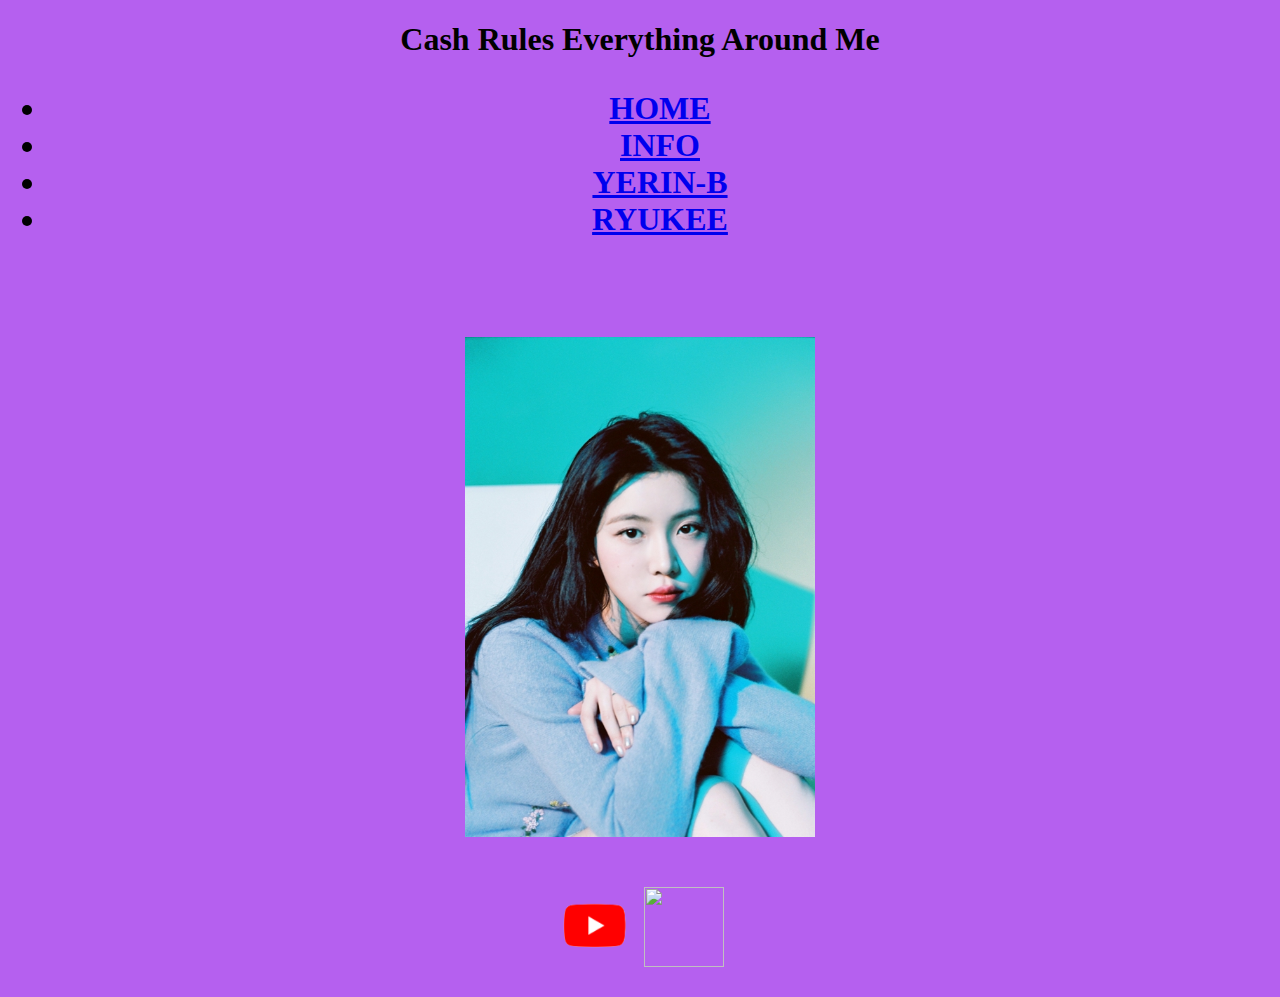
==== hub.html @ 7ebeff4e "Add files via upload" ====
<!DOCTYPE html>
<html>
  <head>
    <meta charset="UTF-8">
    <meta name="viewport" content="width=device-width, initial-scale=1.0">
    <title>NOOJEY LIBRARY</title>
    <meta charset="utf-8">
    <link href="https://cdn.jsdelivr.net/npm/bootstrap@5.0.1/dist/css/bootstrap.min.css" rel="stylesheet" integrity="sha384-+0n0xVW2eSR5OomGNYDnhzAbDsOXxcvSN1TPprVMTNDbiYZCxYbOOl7+AMvyTG2x" crossorigin="anonymous">
    <link rel = "stylesheet" href='./CSS/style.css'>
    
  </head>

  <body>
    <h1 id ='cream'>Cash Rules Everything Around Me<h1>
      <script src="https://cdn.jsdelivr.net/npm/bootstrap@5.0.1/dist/js/bootstrap.bundle.min.js" integrity="sha384-gtEjrD/SeCtmISkJkNUaaKMoLD0//ElJ19smozuHV6z3Iehds+3Ulb9Bn9Plx0x4" crossorigin="anonymous"></script>
      <script src="https://cdn.jsdelivr.net/npm/@popperjs/core@2.9.2/dist/umd/popper.min.js" integrity="sha384-IQsoLXl5PILFhosVNubq5LC7Qb9DXgDA9i+tQ8Zj3iwWAwPtgFTxbJ8NT4GN1R8p" crossorigin="anonymous"></script>
      <script src="https://cdn.jsdelivr.net/npm/bootstrap@5.0.1/dist/js/bootstrap.min.js" integrity="sha384-Atwg2Pkwv9vp0ygtn1JAojH0nYbwNJLPhwyoVbhoPwBhjQPR5VtM2+xf0Uwh9KtT" crossorigin="anonymous"></script>

      <nav class="navbar navbar-expand-lg navbar-light" style="background-color: transparent;">
        <div class="container-fluid">
          
          
          <div class="expand navbar-expand" id="navbarNav">
            <ul class="navbar-nav">
              <li class="nav-item">
                <a class="nav-link active" aria-current="page" href="hub.html">HOME</a>
              </li>
              <li class="nav-item">
                <a class="nav-link active" aria-current="page" href="intro/page1.html">INFO</a>
              </li>
              <li class="nav-item">
                <a class="nav-link active" aria-current="page" href="intro/2/page2.html">YERIN-B</a>
              </li>
              <li class="nav-item">
                <a class="nav-link active" aria-current="page" href="intro/2/ryukee.html">RYUKEE</a>
              </li>
            </ul>
          </div>
        </div>
      </nav>
    <div id = "secret"><a href ="intro/2/secret.html">secret</a></div>

    <img id ='wallpaper' src = "img/dasasd.jpg" width = "350" height="500">
    
    <div class = 'main_banner'>
    <a href = 'https://youtube.com'
    target="_blank"><img src = 'img/youtube.png' height="80px" width="80px"></a>
    <a href ='https://finance.naver.com/item/main.nhn?code=044340' target="blank"><img src ='img/winix.png'height='80px' width = '80px'></a>
    </div>  
  </body>
</html>
---- CSS/style.css ----
@font-face{
  src: url("../fonts/BMJUA_ttf.ttf");
  font-family: "jua";
}
.HOME{
 text-align: left;

}
/*홈페이지*/
      h1{
        font-size: 32px;
        text-align: center;
        font-family: Impact;
      }
      
      #wallpaper{
        display: block;
        margin-top: 30px;
        margin-left: auto;
        margin-right: auto;
        margin-bottom: 50px;
      }
      .menu{
        text-align: left;
        margin-left: 30px;
        max-width: 1000px;
      }
      .menu a{                                   /*메뉴 내비게이션바*/
        line-height: 100px;
        margin-right: 10px;
        max-width:90%;
        }

      .menu a img{
        max-width: 20vw;
        max-height: 75px;
      }
    
      #main_banner{
        margin-left:auto;
        margin-right:auto;
      }
      body{
        background-color: rgba(152, 32, 233, 0.712);
      }
/*백예린 페이지*/
#yrb-comment{
  margin-top: 15px;
  text-align: center;
  font-size: 20px;
  font-family: 'Noto sans KR', sans-serif;
  word-break: normal;
}
#yrb-lnk{
  text-align: center;
}
.profile{
  border: 1px solid orange;
  background-color: papayawhip;
  border-radius: 20px;
  padding : 5px;
  max-width : 50vh;
  max-height: 80%;
  margin-left: auto;
  margin-right: auto;
  text-align: center;
  box-shadow: 10px 10px 25px 1px green;
}
.profile .yrb {
  text-align: center;
  font-family: 'Noto sans KR', sans-serif;
  margin-bottom: 25px;
  line-height: 10px;
}

/*secret*/
#secret a{
  text-decoration: none; color: transparent;
  font-size: 4px;
}
#secret{
  text-align: right;
}

#secret_wall{
      background-color: rgb(61, 60, 60);
    }
#secret_wall h1{
      color:whitesmoke;
    }
#jmback{
  margin-left: 30px;
}
/*RYUKEE*/    
#ryukee_title{
  font-size: 48px;
  font-family: sans-serif;
}

.tracks{
  margin-top: 20px;
  text-align: center;
}

.jacket{
  margin-top: 30px;
  text-align: center;
}
/**/
/*로그인 창*/
#loginbg{
  background-color: rgba(0, 0, 0, 0.918);
}
#login{
  text-align: center;
}
#login input{
  margin-top: 20px;
  font-size : 2em;
  width: 50%;
  padding: 20px;
}
#submit{
  margin-top: 30px;
  padding: 15px;
  width: 50%;
  font-size: 2em;
  border: 3px solid black;
  border-radius: 5px;
  color:white;
  background-color: black;
}
/**/
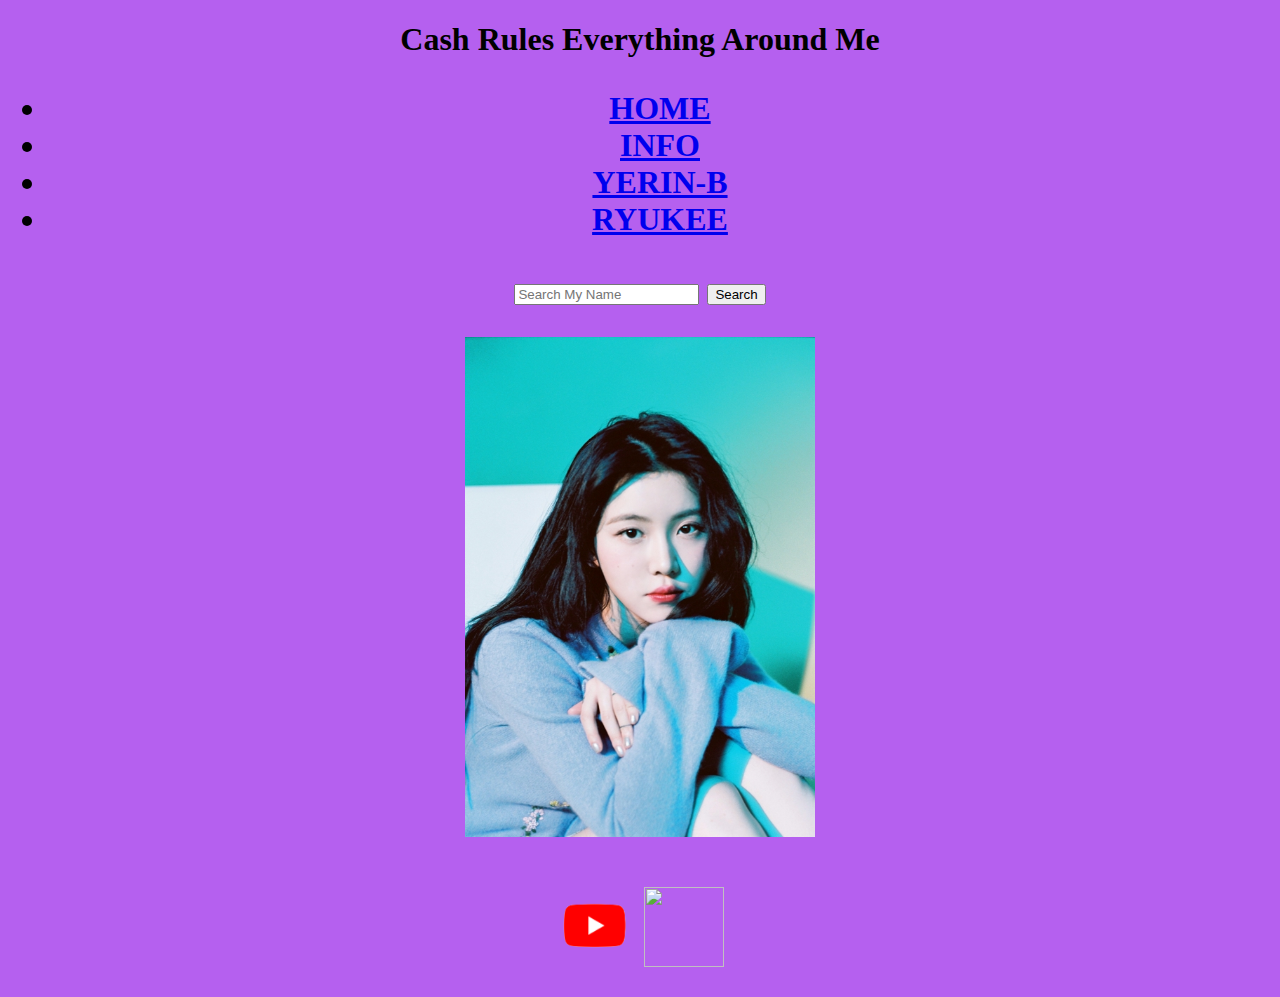
==== commit 2df5ed5f: "Add files via upload" ====
--- a/hub.html
+++ b/hub.html
@@ -38,8 +38,22 @@
           </div>
         </div>
       </nav>
-    <div id = "secret"><a href ="intro/2/secret.html">secret</a></div>
+    <div id = 'gate'>
+    <input type="text" name = 'secret' id ='_secret' placeholder="Search My Name">
+    <button id = 'tosecret'>Search</button>
+    </div>
+    <script>
+      document.getElementById('tosecret').onclick = function(){
+        var guess = document.getElementById('_secret').value;
 
+        if(guess == 'iknow'){
+          window.location.href ='https://noojey.github.io/f/intro/2/secret.html';
+        }
+        else{
+          alert('failed');
+        }
+      }
+    </script>
     <img id ='wallpaper' src = "img/dasasd.jpg" width = "350" height="500">
     
     <div class = 'main_banner'>
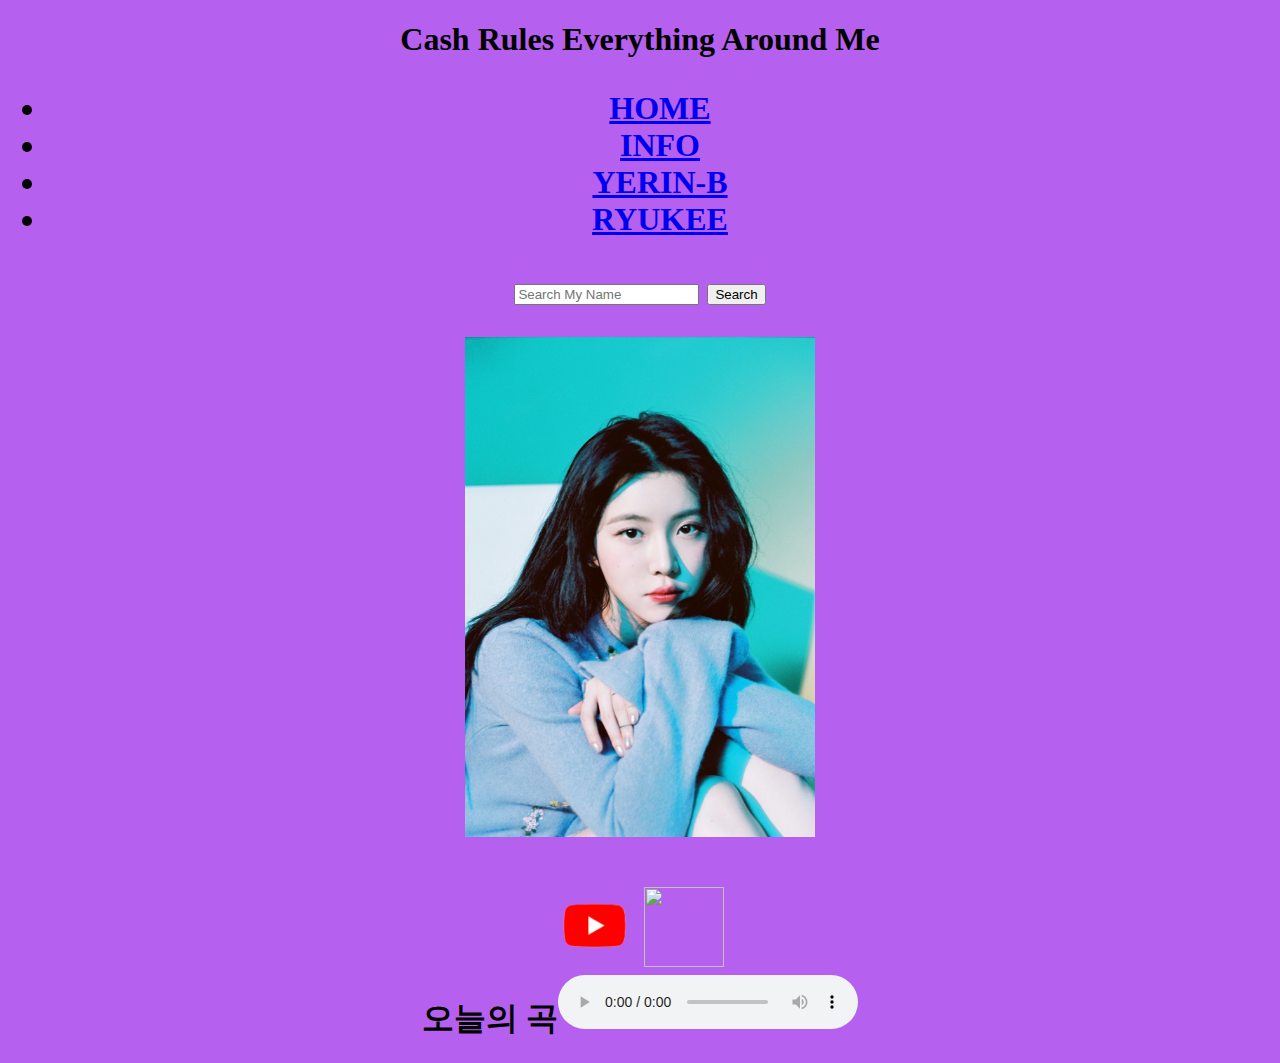
==== commit 06c7ebe4: "Add files via upload" ====
--- a/hub.html
+++ b/hub.html
@@ -60,6 +60,9 @@
     <a href = 'https://youtube.com'
     target="_blank"><img src = 'img/youtube.png' height="80px" width="80px"></a>
     <a href ='https://finance.naver.com/item/main.nhn?code=044340' target="blank"><img src ='img/winix.png'height='80px' width = '80px'></a>
+    </div>
+    <div id = 'todays'>
+    <a>오늘의 곡</a><audio src ='music/PROJECTLOVE.mp3'controls></audio>
     </div>  
   </body>
 </html>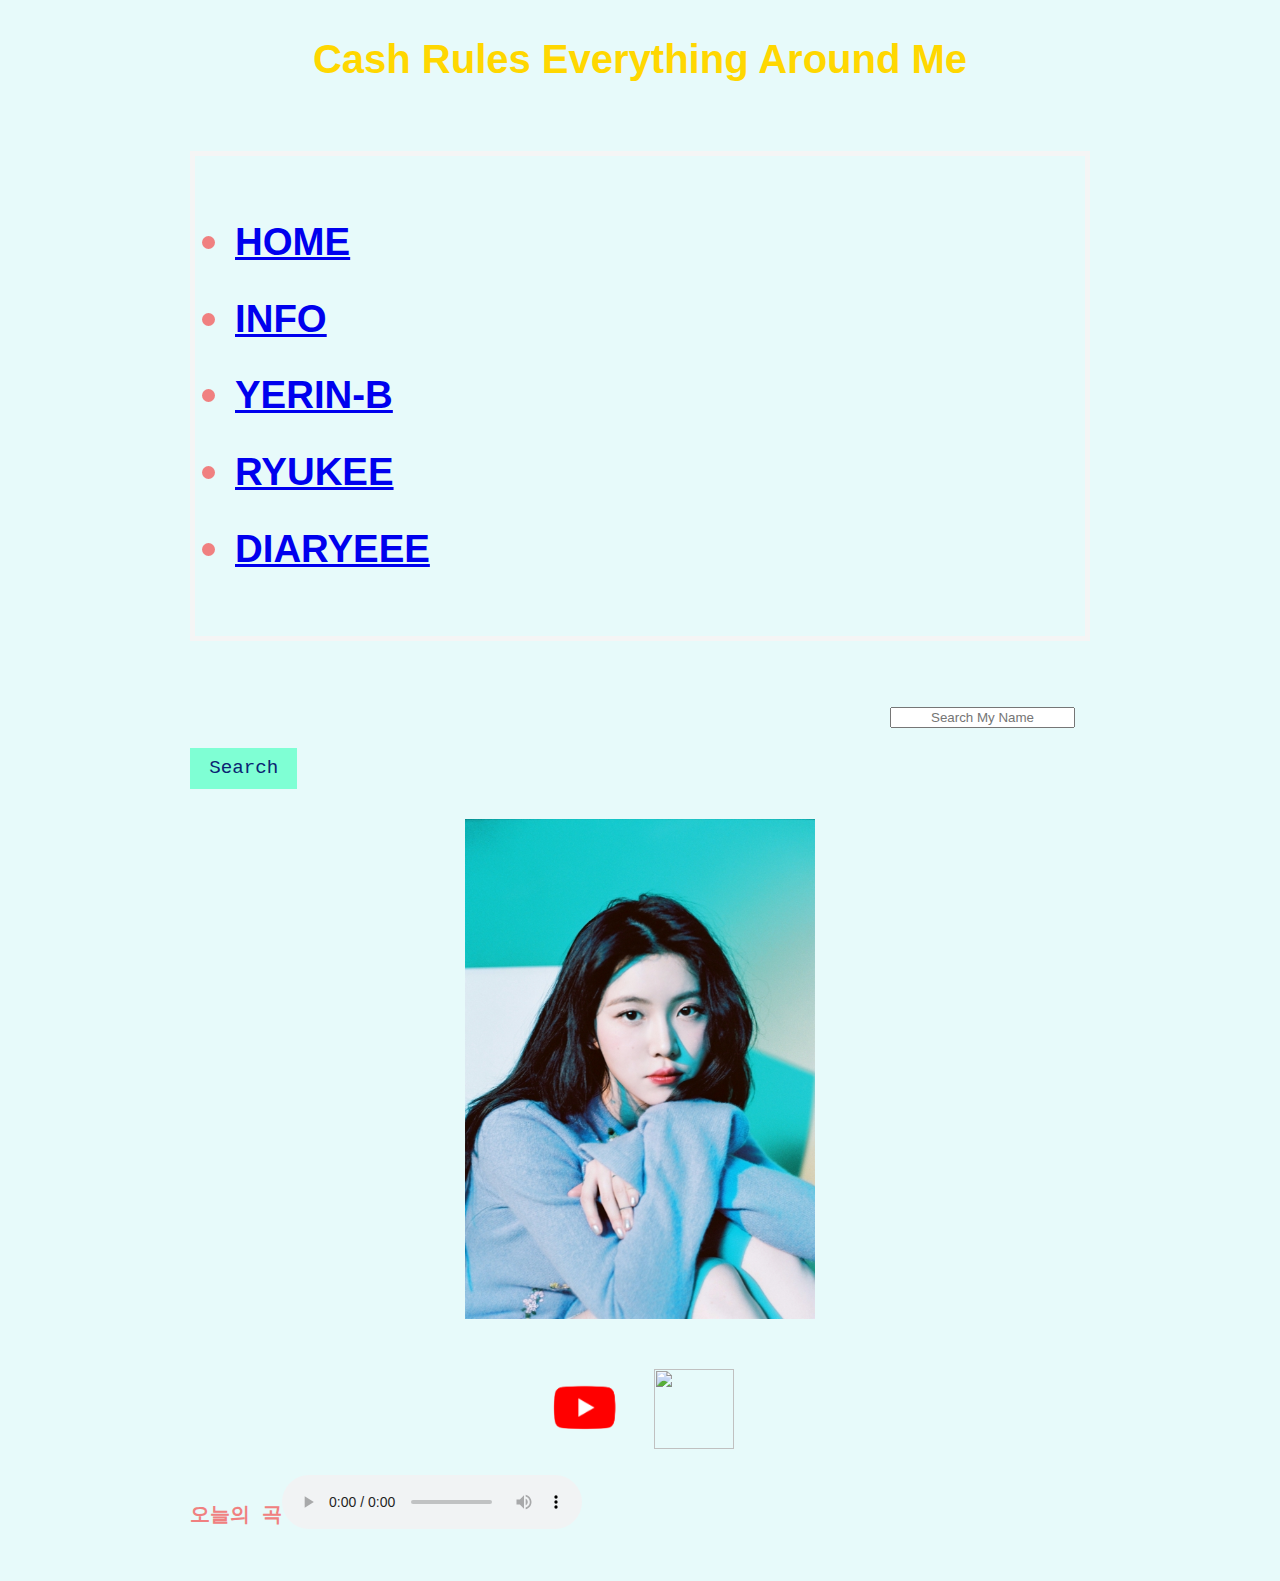
==== commit 8f3939ab: "Add files via upload" ====
--- a/hub.html
+++ b/hub.html
@@ -34,6 +34,9 @@
               <li class="nav-item">
                 <a class="nav-link active" aria-current="page" href="intro/2/ryukee.html">RYUKEE</a>
               </li>
+              <li class="nav-item">
+                <a class="nav-link active" aria-current="page" href="intro/2/diary.html">DIARYEEE</a>
+              </li>
             </ul>
           </div>
         </div>
--- a/CSS/style.css
+++ b/CSS/style.css
@@ -2,15 +2,15 @@
   src: url("../fonts/BMJUA_ttf.ttf");
   font-family: "jua";
 }
-.HOME{
- text-align: left;
-
-}
+
 /*홈페이지*/
-      h1{
-        font-size: 32px;
+      #cream{
+        font-size: 40px;
         text-align: center;
-        font-family: Impact;
+        font-weight: bold;
+        font-family: Helvetica;
+        margin-bottom: 60px;
+        color:gold
       }
       
       #wallpaper{
@@ -20,28 +20,23 @@
         margin-right: auto;
         margin-bottom: 50px;
       }
-      .menu{
-        text-align: left;
-        margin-left: 30px;
-        max-width: 1000px;
-      }
-      .menu a{                                   /*메뉴 내비게이션바*/
-        line-height: 100px;
-        margin-right: 10px;
-        max-width:90%;
-        }
-
-      .menu a img{
-        max-width: 20vw;
-        max-height: 75px;
-      }
-    
-      #main_banner{
-        margin-left:auto;
-        margin-right:auto;
+      .nav-link{
+        font-family: Helvetica;
+        font-weight: bold;
+        font-size: 3vw;
+      }
+      .navbar{
+        border: 5px solid whitesmoke;
+      }
+      .main_banner{
+        text-align: center;
       }
       body{
         background-color: rgba(152, 32, 233, 0.712);
+      }
+      #todays a{
+        font-size: 20px;
+        vertical-align: middle;
       }
 /*백예린 페이지*/
 #yrb-comment{
@@ -58,30 +53,30 @@
   border: 1px solid orange;
   background-color: papayawhip;
   border-radius: 20px;
-  padding : 5px;
+  padding : 10px;
   max-width : 50vh;
   max-height: 80%;
   margin-left: auto;
   margin-right: auto;
   text-align: center;
   box-shadow: 10px 10px 25px 1px green;
-}
-.profile .yrb {
+  margin-top: 30px;
+}
+.profile h1{
   text-align: center;
   font-family: 'Noto sans KR', sans-serif;
   margin-bottom: 25px;
-  line-height: 10px;
 }
 
 /*secret*/
-#secret a{
-  text-decoration: none; color: transparent;
-  font-size: 4px;
-}
-#secret{
-  text-align: right;
-}
-
+#gate{
+  margin-top: 30px;
+ text-align: right;
+ margin-right: 15px;
+}
+#_secret{
+  text-align: center;
+}
 #secret_wall{
       background-color: rgb(61, 60, 60);
     }
@@ -93,18 +88,26 @@
 }
 /*RYUKEE*/    
 #ryukee_title{
+  text-align: center;
   font-size: 48px;
   font-family: sans-serif;
 }
 
 .tracks{
-  margin-top: 20px;
   text-align: center;
 }
 
 .jacket{
   margin-top: 30px;
   text-align: center;
+}
+.song a{
+  text-align: center;
+  line-height: 54px;
+  vertical-align: top;
+  margin-right: 20px;
+  font-size: 16px;
+  font-family: Helvetica;
 }
 /**/
 /*로그인 창*/
@@ -131,4 +134,258 @@
   background-color: black;
 }
 /**/
-
+#love{
+  background-color: pink;
+}
+.symbol{
+  font-size: 24px;
+  text-decoration: none;
+}
+
+*,
+*::before,
+*::after {
+  box-sizing: border-box;
+}
+
+html {
+  margin: 0;
+  padding: 0;
+  scroll-behavior: smooth;
+}
+
+body {
+  font-family: 'Space Mono', monospace;
+  line-height: 1.6;
+  background: rgba(175, 238, 238, 0.3);
+  color: lightcoral;
+  margin: 0 auto;
+  padding: 0;
+  max-width: 900px;
+}
+
+/* Global Typography */
+
+h1 {
+  font-size: 3rem;
+}
+
+h2 {
+  font-size: 2rem;
+}
+
+h3 {
+  font-size: 1.5rem;
+}
+
+p {
+  font-size: 1rem;
+}
+
+form,
+textarea {
+  font-size: 1rem;
+}
+
+button {
+  display: block;
+  font-size: 1.2rem;
+  padding: 0.5em 1em;
+  border: none;
+  background-color: aquamarine;
+  color: #0a2472;
+  font-family: 'Space Mono', monospace;
+}
+
+/* Section Container Positions, Spacing, Utilities */
+
+header {
+  text-align: center;
+  margin: 1em auto;
+}
+
+.section {
+  padding: 1em 1em;
+  width: 100%;
+  margin: 1em auto;
+}
+
+.container {
+  width: 100%;
+  margin: 0 auto;
+  padding: 1em 1em;
+}
+
+.container-row {
+  width: 90%;
+  margin: 0 auto;
+}
+
+/* Button Standard */
+
+.btn-main,
+.btn-light,
+.btn-dark {
+  display: block;
+  padding: 0.6rem 2rem;
+  margin: 1rem;
+  transition: all 0.1s;
+  border: none;
+  border-radius: 2px;
+  cursor: pointer;
+}
+
+.btn-main {
+  color: lightgoldenrodyellow;
+  background-color: lightcoral;
+}
+
+.btn-light {
+  color: #0a2472;
+  background-color: white;
+}
+
+.btn-dark {
+  color: white;
+  background-color: #0a2472;
+}
+
+button[class^='btn-']:hover,
+a[class^='btn-']:hover,
+input[class^='btn-']:hover {
+  background-color: lightgoldenrodyellow;
+  color: lightcoral;
+  font-weight: 700;
+  transform: scale(1.08);
+}
+
+/* Project Starts Here */
+
+/* Journal Entry Section */
+
+/* Title */
+
+.entry-text-title {
+  width: 20em;
+  margin: 1em auto;
+  padding: 1em;
+  border-radius: 2px;
+  border: unset;
+  background-color: lightgoldenrodyellow;
+  font-family: 'Space Mono', monospace;
+}
+
+.entry-text-title:focus {
+  outline-color: lightcoral;
+  font-family: 'Space Mono', monospace;
+  color: lightcoral;
+  font-size: 1rem;
+}
+
+.entry-text-title::placeholder {
+  color: lightcoral;
+  font-family: 'Space Mono', monospace;
+  font-size: 1rem;
+}
+
+.entry-text-title::-ms-value {
+  color: lightcoral;
+  font-family: 'Space Mono', monospace;
+  font-size: 1rem;
+}
+
+/* Text Box */
+
+.container-row-journal {
+  display: flex;
+  justify-content: center;
+}
+
+.entry-form {
+  max-width: 100%;
+  margin: 0 auto;
+}
+
+.journal-label {
+  display: block;
+  line-height: 1.6;
+  font-size: 1.2rem;
+  font-weight: 700;
+}
+
+.entry-text-box {
+  width: 100%;
+  height: 20em;
+  margin: 1em auto;
+  padding: 1em;
+  border-radius: 2px;
+  border: unset;
+  background-color: lightgoldenrodyellow;
+  font-family: 'Space Mono', monospace;
+}
+
+@media (min-width: 769px) {
+  .entry-text-box {
+    width: 40em;
+    height: 20em;
+    margin: 1em auto;
+    padding: 1em;
+    border-radius: 2px;
+    border: unset;
+    background-color: lightgoldenrodyellow;
+    font-family: 'Space Mono', monospace;
+  }
+}
+
+.entry-text-box:focus {
+  outline-color: lightcoral;
+  font-family: 'Space Mono', monospace;
+  color: lightcoral;
+  font-size: 1rem;
+}
+
+.entry-text-box::placeholder {
+  color: lightcoral;
+  font-family: 'Space Mono', monospace;
+  font-size: 1rem;
+}
+
+.entry-submit-btn {
+  margin: 0;
+}
+
+/* Journal Results Section */
+
+.sectionEntryResults {
+  width: 100%;
+  margin: 0 auto;
+}
+
+.entryResultRow {
+  /* display: grid;
+  grid-template-columns: repeat(2, 1fr);
+  width: 100%;
+  margin: 1em auto; */
+  display: flex;
+  justify-content: center;
+  align-items: center;
+  flex-wrap: wrap;
+}
+
+.single-entry-div {
+  max-width: 100%;
+
+  margin: 1em auto;
+  padding: 1em 1em;
+}
+
+.single-entry-date {
+  background-color: lightgoldenrodyellow;
+  width: 100%;
+}
+
+.heading-results {
+  text-align: center;
+  text-decoration: underline;
+  text-decoration-color: lightgoldenrodyellow;
+}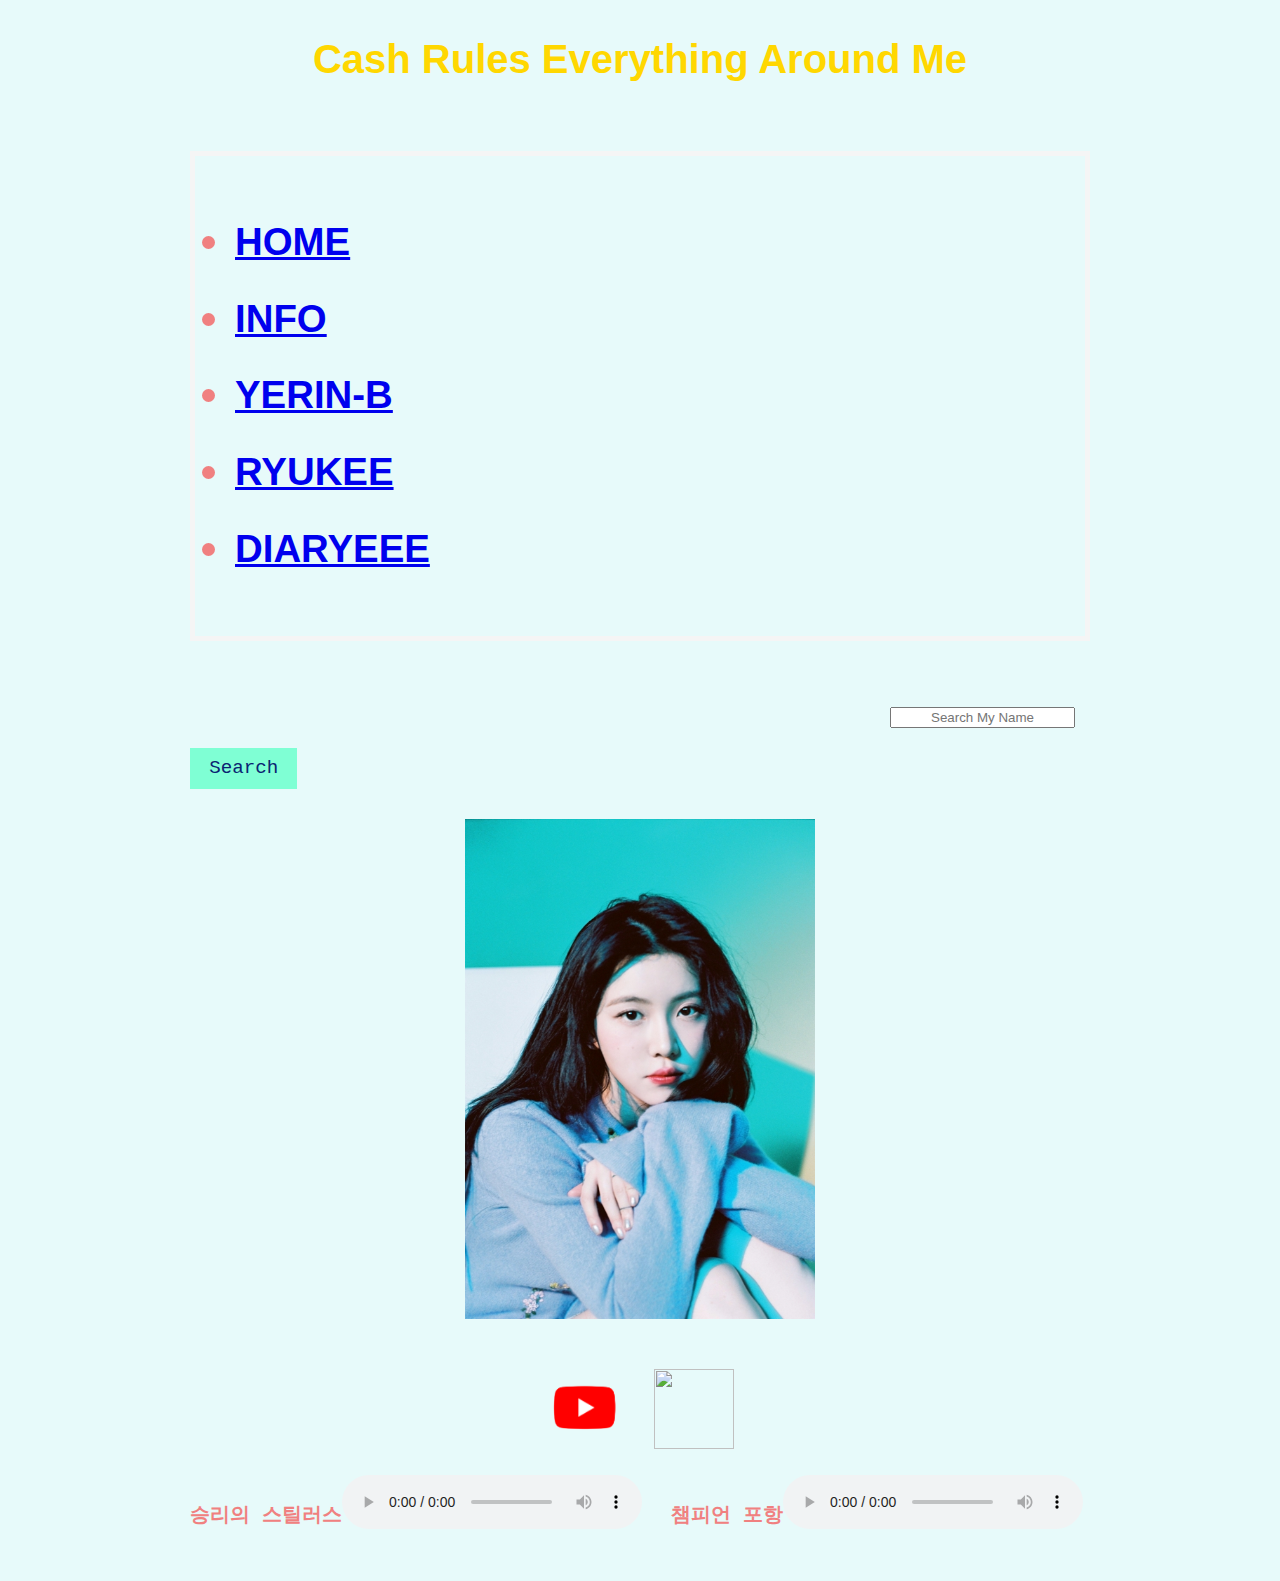
==== commit 290656a6: "Add files via upload" ====
--- a/hub.html
+++ b/hub.html
@@ -65,7 +65,8 @@
     <a href ='https://finance.naver.com/item/main.nhn?code=044340' target="blank"><img src ='img/winix.png'height='80px' width = '80px'></a>
     </div>
     <div id = 'todays'>
-    <a>오늘의 곡</a><audio src ='music/PROJECTLOVE.mp3'controls></audio>
+    <a>승리의 스틸러스</a><audio src ='music/Transfixtion_victory_steelers.mp3'controls></audio>
+    <a>챔피언 포항</a><audio src ='music/Transfixtion_champion_pohang.mp3'controls></audio>
     </div>  
   </body>
 </html>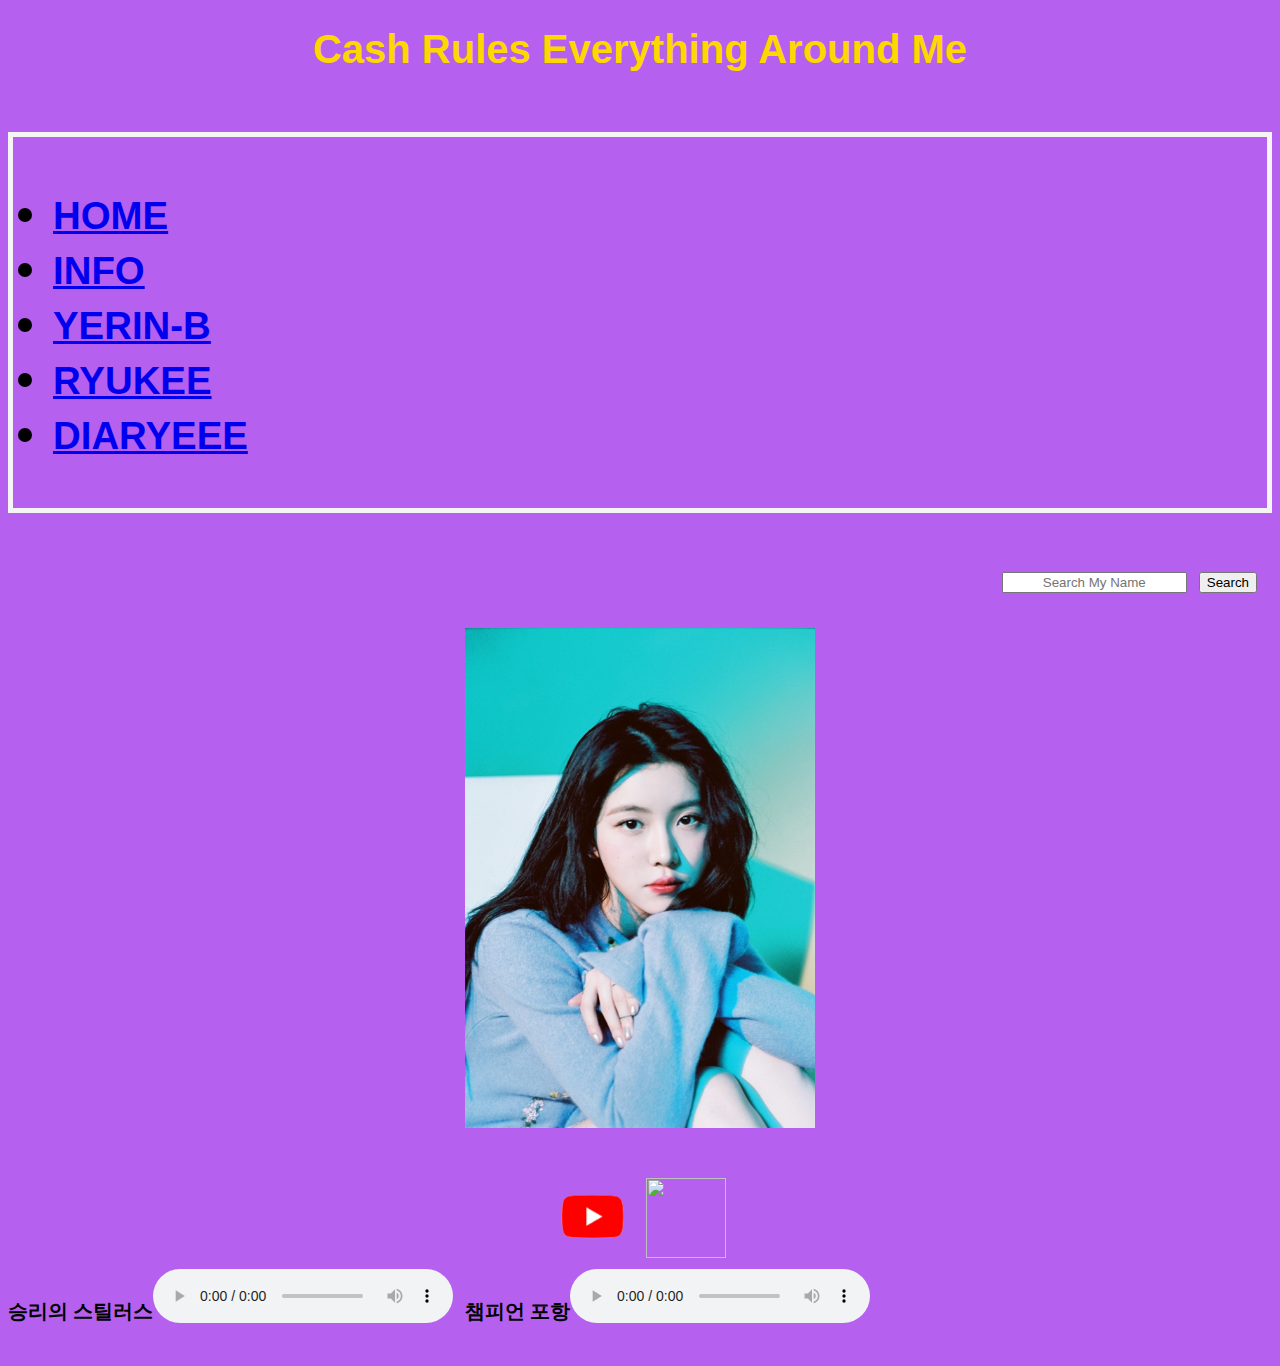
==== commit a5883967: "Add files via upload" ====
--- a/hub.html
+++ b/hub.html
@@ -42,7 +42,7 @@
         </div>
       </nav>
     <div id = 'gate'>
-    <input type="text" name = 'secret' id ='_secret' placeholder="Search My Name">
+    <input type="text" name = 'secret' onkeyup="enterkey()" id ='_secret' placeholder="Search My Name">
     <button id = 'tosecret'>Search</button>
     </div>
     <script>
@@ -55,7 +55,22 @@
         else{
           alert('failed');
         }
+
       }
+
+      function enterkey(){
+        var guess = document.getElementById('_secret').value;
+        if(window.event.keyCode == 13){
+          if(guess == 'iknow'){
+              window.location.href ='https://noojey.github.io/f/intro/2/secret.html';
+          }
+          else{
+              alert('failed');
+              }
+
+        }
+      }
+      
     </script>
     <img id ='wallpaper' src = "img/dasasd.jpg" width = "350" height="500">
     
--- a/CSS/style.css
+++ b/CSS/style.css
@@ -142,19 +142,8 @@
   text-decoration: none;
 }
 
-*,
-*::before,
-*::after {
-  box-sizing: border-box;
-}
-
-html {
-  margin: 0;
-  padding: 0;
-  scroll-behavior: smooth;
-}
-
-body {
+
+.diaryBody {
   font-family: 'Space Mono', monospace;
   line-height: 1.6;
   background: rgba(175, 238, 238, 0.3);
@@ -187,12 +176,12 @@
   font-size: 1rem;
 }
 
-button {
+.dButton {
   display: block;
   font-size: 1.2rem;
   padding: 0.5em 1em;
   border: none;
-  background-color: aquamarine;
+  background-color: transparent;
   color: #0a2472;
   font-family: 'Space Mono', monospace;
 }
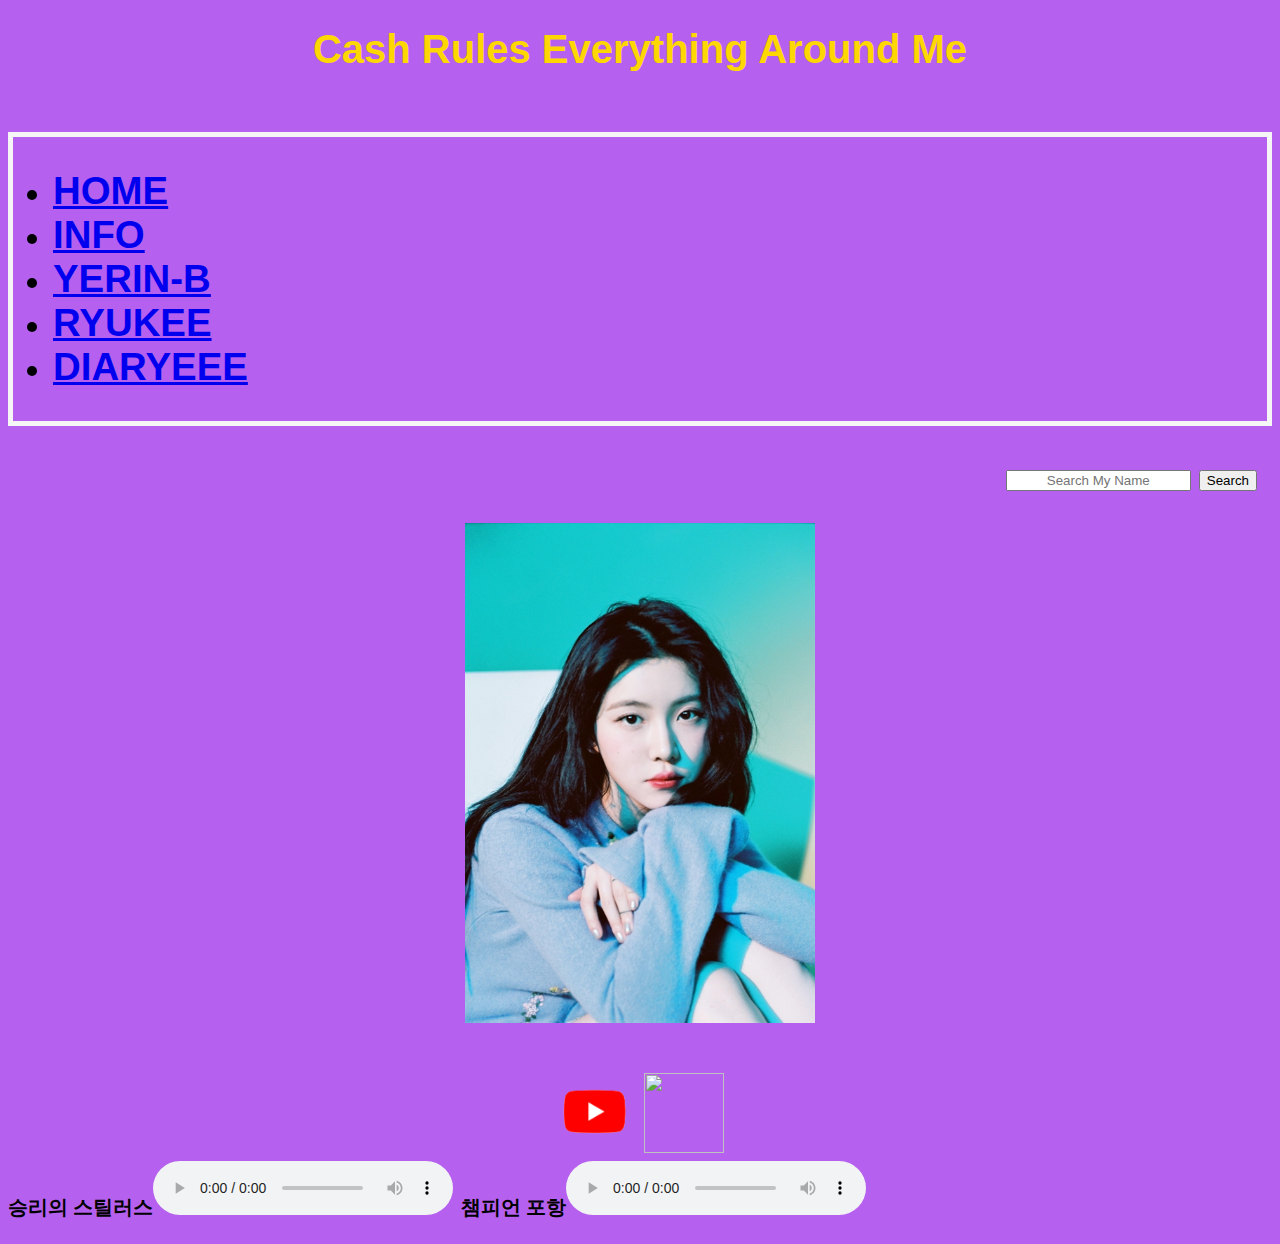
==== commit 1258bdc9: "Update hub.html" ====
--- a/hub.html
+++ b/hub.html
@@ -62,7 +62,7 @@
         var guess = document.getElementById('_secret').value;
         if(window.event.keyCode == 13){
           if(guess == 'iknow'){
-              window.location.href ='https://noojey.github.io/f/intro/2/secret.html';
+              window.location.href ='https://sleepeverynight.github.io/f/intro/2/secret.html';
           }
           else{
               alert('failed');
@@ -84,4 +84,4 @@
     <a>챔피언 포항</a><audio src ='music/Transfixtion_champion_pohang.mp3'controls></audio>
     </div>  
   </body>
-</html>+</html>
--- a/CSS/style.css
+++ b/CSS/style.css
@@ -137,6 +137,11 @@
 #love{
   background-color: pink;
 }
+#girlILike{
+  width: 100%;
+  height: auto;
+}
+
 .symbol{
   font-size: 24px;
   text-decoration: none;
@@ -155,26 +160,6 @@
 
 /* Global Typography */
 
-h1 {
-  font-size: 3rem;
-}
-
-h2 {
-  font-size: 2rem;
-}
-
-h3 {
-  font-size: 1.5rem;
-}
-
-p {
-  font-size: 1rem;
-}
-
-form,
-textarea {
-  font-size: 1rem;
-}
 
 .dButton {
   display: block;
@@ -212,17 +197,7 @@
 
 /* Button Standard */
 
-.btn-main,
-.btn-light,
-.btn-dark {
-  display: block;
-  padding: 0.6rem 2rem;
-  margin: 1rem;
-  transition: all 0.1s;
-  border: none;
-  border-radius: 2px;
-  cursor: pointer;
-}
+
 
 .btn-main {
   color: lightgoldenrodyellow;
@@ -245,7 +220,6 @@
   background-color: lightgoldenrodyellow;
   color: lightcoral;
   font-weight: 700;
-  transform: scale(1.08);
 }
 
 /* Project Starts Here */
